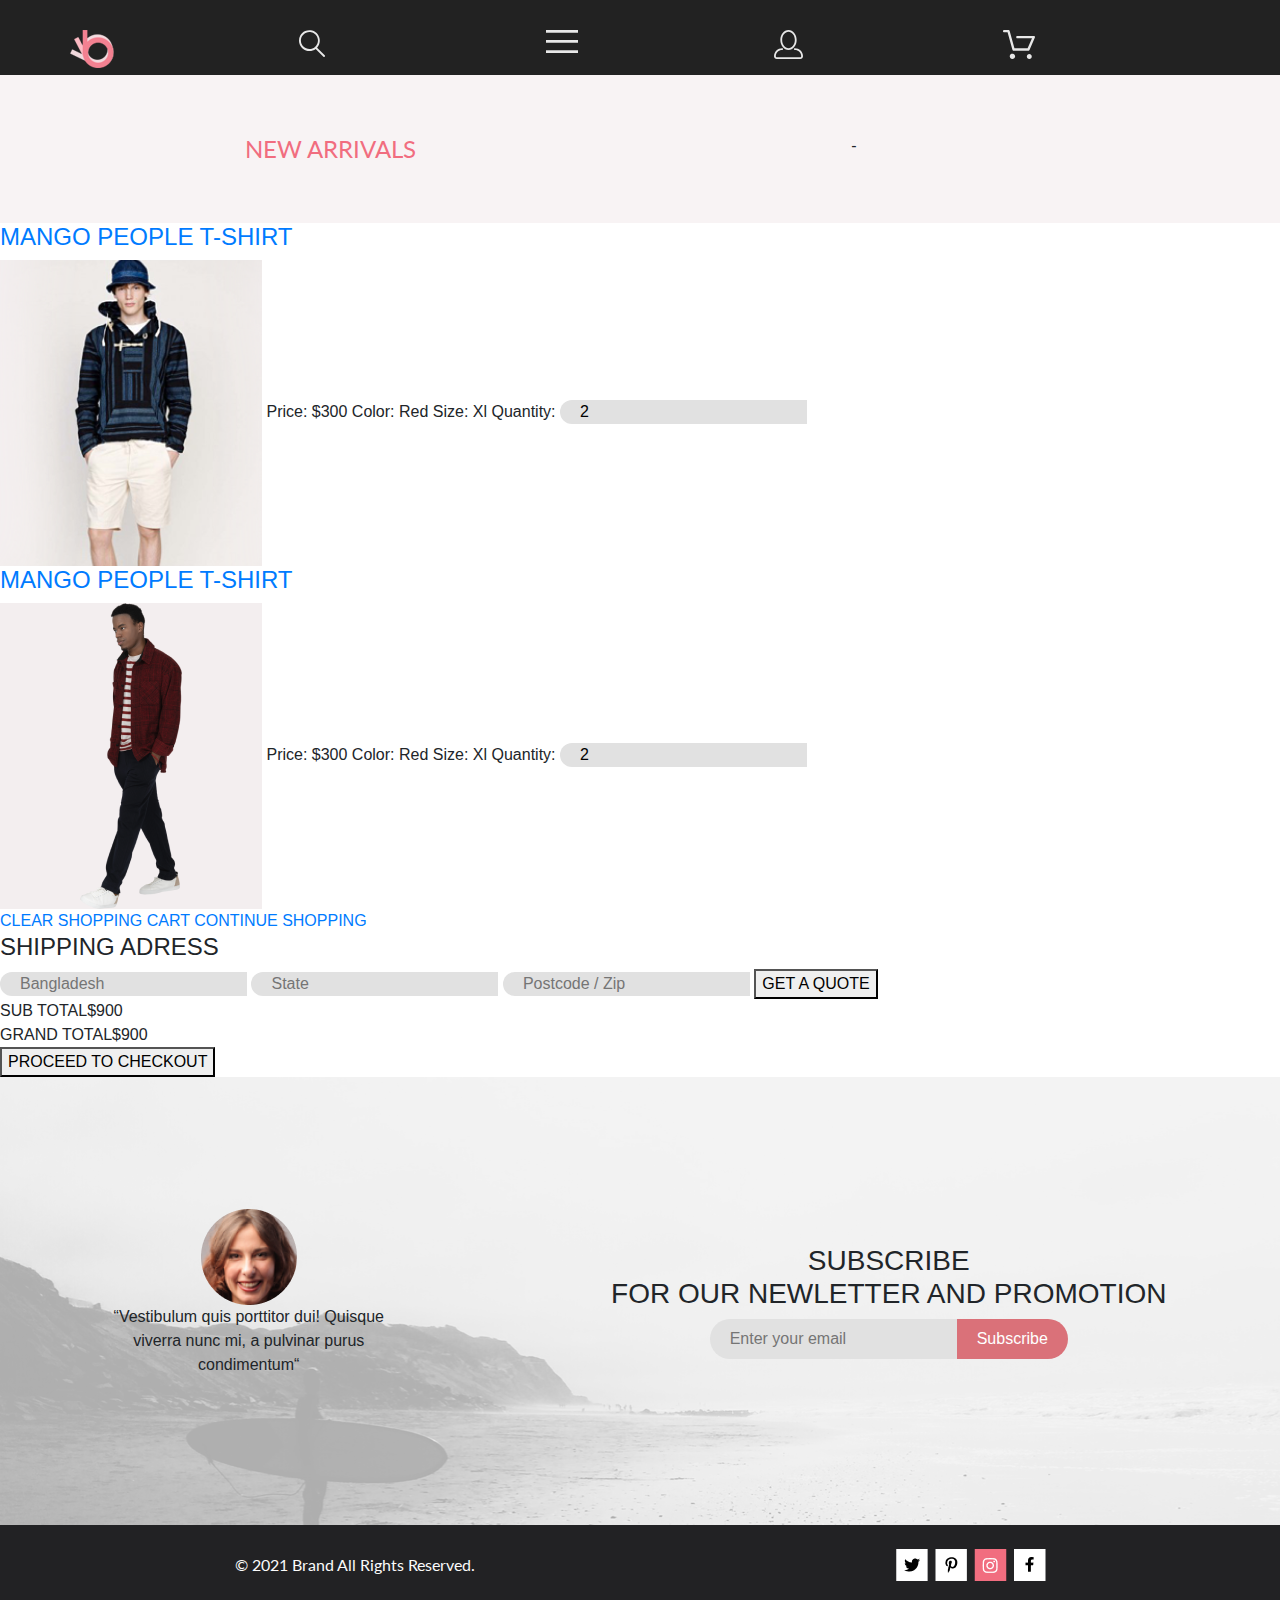
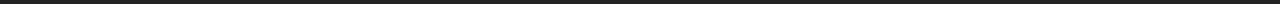
==== Профессиональная верстка/card.html @ ecc89597 "Перезалив содержимого" ====
<!DOCTYPE html>
<html lang="en">

<head>
    <meta charset="UTF-8">
    <title>Каталог</title>
    <link rel="stylesheet" href="https://maxcdn.bootstrapcdn.com/bootstrap/4.0.0/css/bootstrap.min.css" integrity="sha384-Gn5384xqQ1aoWXA+058RXPxPg6fy4IWvTNh0E263XmFcJlSAwiGgFAW/dAiS6JXm" crossorigin="anonymous">
    <link rel="stylesheet" href="style.css">
    <link rel="stylesheet" href="style_card.css">
    <link rel="preconnect" href="https://fonts.gstatic.com">
    <link href="https://fonts.googleapis.com/css2?family=Lato:wght@300;400;700&display=swap" rel="stylesheet">
    <link rel="stylesheet" href="https://necolas.github.io/normalize.css/8.0.1/normalize.css">
    <script src="https://stackpath.bootstrapcdn.com/bootstrap/5.0.0-alpha1/js/bootstrap.min.js" integrity="sha384-oesi62hOLfzrys4LxRF63OJCXdXDipiYWBnvTl9Y9/TRlw5xlKIEHpNyvvDShgf/" crossorigin="anonymous"></script>
</head>

<body>
    <header class="navbar">
        <div class="navbar__wrapper">
            <div class="navbar__icon float-left"><img src="img/Group%202.svg" alt=""></div>
            <div class="navbar__icon float-left"><img src="img/Forma%201.svg" alt=""></div>
            <div class="navbar__icon float-right"><img src="img/Forma%201%20(1).svg" alt=""></div>
            <div class="navbar__icon float-right"><img src="img/Forma%201%20(2).svg" alt=""></div>
            <div class="navbar__icon float-right"><img src="img/Forma%201%20(3).svg" alt=""></div>
            <nav class="navbar__nav open"></nav>
        </div>
    </header>
    <section class="section__arrivals">
        <div class="row">
            <div class="col-7 left">New arrivals</div>-
        </div>
    </section>
    <section class="cards__wrapper">
      <div class="card__left">
        <div class="card__left_wrapper">
          <div class="card__left_description">
            <h4 class="cards__left_tittle">
              <a class="cart__link" href="./product.html">
                MANGO PEOPLE T-SHIRT
              </a>
            </h4>
            <a href="#">
              <img src="img/foto_card-1.png" alt="">
            </a>
            <span class="cart__item_info"
              >Price:<span class="cart__item_pice"> $300 </span></span
            >
            <span class="cart__item_info">Color:<span> Red </span></span>
            <span class="cart__item_info">Size:<span> Xl </span></span>
            <span class="cart__item_info">
              Quantity:
              <input
                class="cart__item_quantity"
                type="number"
                name="quantity"
                id="quantity1"
                min="1"
                value="2"
                required
            /></span>
          </div>
        </div>
        <div class="cart__item">
          <div class="cart__item_description">
            <h4 class="cart__item_tittle">
              <a class="cart__link" href="./product.html">
                MANGO PEOPLE T-SHIRT
              </a>
            </h4>
            <a href="#">
              <img src="img/foto_card-2.png" alt="">
            </a>
            <span class="cart__item_info"
              >Price:<span class="cart__item_pice"> $300 </span></span
            >
            <span class="cart__item_info">Color:<span> Red </span></span>
            <span class="cart__item_info">Size:<span> Xl </span></span>
            <span class="cart__item_info">
              Quantity:
              <input
                class="cart__item_quantity"
                type="number"
                name="quantity"
                id="quantity2"
                min="1"
                value="2"
                required
              />
            </span>
          </div>
        </div>
        <div class="cart__input">
          <a class="button cart__input_link" href="#">CLEAR SHOPPING CART</a>
          <a class="button cart__input_link" href="#">CONTINUE SHOPPING</a>
        </div>
      </div>
      <form class="cart__right">
        <h4 class="cart__right_title">SHIPPING ADRESS</h4>
        <div class="cart__right_row">
          <div class="cart__right_box1">
            <input
              class="cart__right_input"
              type="text"
              name="bangladesh"
              id="bangladesh"
              placeholder="Bangladesh"
              required
            />
            <input
              class="cart__right_input"
              type="text"
              name="state"
              id="state"
              placeholder="State"
              required
            />
            <input
              class="cart__right_input"
              type="number"
              name="postcode"
              id="postcode"
              placeholder="Postcode / Zip"
              required
            />
            <button class="button cart__right_button" type="submit">
              GET A QUOTE
            </button>
          </div>
          <div class="cart__right_box2">
            <div class="cart__right_sub">
              <span>SUB TOTAL</span
              ><span class="cart__right_sub-price">$900</span>
            </div>
            <div class="cart__right_grand">
              <span>GRAND TOTAL</span
              ><span class="cart__right_grand-price">$900</span>
            </div>
            <div class="cart__right_line"></div>
            <button class="button cart__right_button2" type="submit">
              PROCEED TO CHECKOUT
            </button>
          </div>
        </div>
      </form>
    </div>
    <section class="section section--subscribs">
        <div class="subscribe__wrapper">
            <div class="subscribe__comment"><img src="img/subscribe_foto.png" alt="">
                <p>“Vestibulum quis porttitor dui! Quisque
                    <br> viverra nunc mi, a pulvinar purus
                    <br>condimentum“</p>
            </div>
            <div class="subscribe__enter">
                <h3 class="h3__sudscribe"><span class="text__subscribe">SUBSCRIBE </span><br>
FOR OUR NEWLETTER AND PROMOTION</h3>
                <div class="d-flex">
                    <input placeholder="Enter your email">
                    <button class="butt">Subscribe</button>
                </div>
            </div>
        </div>
    </section>
    <footer class="footer">
        <div class="footer__wrapper">
            <div class="foot__copy float-left">© 2021 Brand All Rights Reserved.</div>
            <div class="foot__fig_wrapper">
                <figure class="foot__fig float-right">
                <a href="#"><img src="img/foot_fb.png" alt=""> </a>
            </figure>
            <figure class="foot__fig float-right">
                <a href="#"><img src="img/foot_inst.png" alt=""> </a>
            </figure>
            <figure class="foot__fig float-right">
                <a href="#"><img src="img/foot_pint.png" alt=""> </a>
            </figure>
            <figure class="foot__fig float-right">
                <a href="#"><img src="img/foot_twit.png" alt=""> </a>
            </figure>
            </div>
        </div>
    </footer>
---- Профессиональная верстка/style.css ----
:root {
    --orange: #ff6a6a;
}

*,
*::after,
*::before {
    box-sizing: border-box;
}

.navbar {
    width: 100%;
    height: 75px;
    background-color: #222222;
    padding-top: 30px;
    position: fixed;
    z-index: 1;
    top: 0;
}

.navbar__nav.open {
    position: fixed;
    right: 0;
    width: 232px;
    height: calc(100vh-75px);
    top: 75px;
    background-color: black;
}

.navbar__wrapper {
    width: 100%;
    display: flex;
    max-width: 1140px;
    margin-left: auto;
    margin-right: auto;
}


/*atomar class*/

.float-left {
    float: left;
}

.float-right {
    float: right;
}

.text--pink {
    color: pink;
}
.spacer{
    
}

/*atomar end*/

.navbar__icon {
    display: flex;
    align-items: center;
    width: 70%;
    height: 70%;
}

.navbar__icon.float-left {
    margin-right: 20px;
}

.navbar__icon.float-right {
    margin-left: 20px;
}

.section__wrapper {
    width: 100%;
    max-width: 1140px;
    margin-left: auto;
    margin-right: auto;
    background-color: ;
    display: flex;
    justify-content: center;
    text-align: center;
    flex-direction: column;
}

.section.section--feature {
    background-color: #222222;
}

.section--intro {
    background: #F1E4E6;
    height: 746px;
    display: flex;
    align-items: center;
    margin-top: 75px;
}

.intro__foto {
    max-height: 100%;
    width: auto;
    background-color: #F8F8F8;
}

.intro__brand {
    margin-left: 64px;
    position: relative;
}

.intro__title,
.intro__subtitle {
    margin;
    0;
}

.intro__brand::before {
    position: absolute;
    content: '';
    left: -16px;
    width: 12px;
    height: 100%;
    background-color: brown;
}

.foto__2 {
    background-color: #F7E4E2;
}


/*Button*/

.but {
    outline: none;
    border: 1px solid var(--orange);
    background: none;
    height: 47px;
    min-width: 100px;
    max-width: 211px;
    padding-left: 39px;
    padding-right: 39px;
    cursor: pointer;
    color: var(--orange);
    transition: color 0.3s ease-in-out, background 0.3s ease-in-out;
}

.but:hover {
    color: #ffffff;
    background: #FF6A6A;
}


/*Offers*/

.for__wrapper {
    width: 1140px;
    margin-top: 64px;
}

.forwomen {
    float: left;
    width: 360px;
    height: 260px;
    background-image: url(img/forwomen.png);
    background-color: rgba(33, 22, 22, 0.7);
    background-blend-mode: darken;
    margin-right: 30px;
}

.formen {
    float: left;
    width: 360px;
    height: 260px;
    background-image: url(img/formen.png);
    background-color: rgba(33, 22, 22, 0.7);
    background-blend-mode: darken;
    margin-right: 30px;
}

.forkids {
    float: left;
    width: 360px;
    height: 260px;
    background-image: url(img/forkids.png);
    background-color: rgba(33, 22, 22, 0.7);
    background-blend-mode: darken;
}

.foraccesor {
    width: 1140px;
    height: 180px;
    background-image: url(img/foraccsesuar.png);
    background-color: rgba(33, 22, 22, 0.7);
    background-blend-mode: darken;
    margin-top: 30px;
}

.offers__suptitle {
    font-family: Lato;
    font-size: 16px;
    line-height: 19px;
    text-align: center;
    text-transform: uppercase;
    color: white;
    margin-top: 100px;
}

.offers__title {
    font-family: Lato;
    font-size: 16px;
    line-height: 19px;
    text-align: center;
    text-transform: uppercase;
    color: pink;
}


/*Items*/

.items__title {
    font-family: Lato;
    font-size: 30px;
    line-height: 36px;
}

.items__subtitle {
    font-family: Lato;
    font-size: 14px;
    line-height: 17px;
    color: #9F9F9F;
}

.items__card {
    float: left;
    width: 360px;
    height: 581px;
    display: flex;
    flex-wrap: wrap;
    margin: 10px;
}

.card__img {
    width: 360px;
    height: 420px;
    background-image: var(--bg-img);
    background-size: cover;
}

.card__caption {
    padding: 20px 29px 20px 17px;
    background: #f8f8f8;
}

.card__name {
    font-family: Lato;
    text-transform: uppercase;
    font-size: 13px;
    line-height: 16px;
    color: #000000;
    margin-bottom: 13px;
}

.card__description {
    font-family: Lato;
    font-weight: 300;
    font-size: 14px;
    line-height: 17px;
    color: #5D5D5D;
    margin-bottom: 18px;
    margin-top: 0px;
}

.card__price {
    font-family: Lato;
    font-size: 16px;
    line-height: 19px;
    color: #F16D7F;
    margin: 0;
}


/*Futuree*/

.wrapper__future {
    height: 341px;
    width: 100%;
    border-color: #222224;
    display: flex;
    justify-content: space-around;
    align-items: center;
    text-align: center;
}

.future__title {
    font-family: Lato;
    font-size: 19.96px;
    line-height: 24px;
    color: #FBFBFB;
}

.future__content {
    font-family: Lato;
    font-weight: 300;
    font-size: 13.972px;
    line-height: 17px;
    color: #FBFBFB;
}


/*For enter button*/

.d-flex {
    display: flex;
    height: 40px;
    justify-content: center;
}

input {
    border-radius: 20px 0 0 20px;
    border: none;
    background: #E1E1E1;
    padding: 0 20px;
    outline: none;
}

.butt {
    border-radius: 0 20px 20px 0;
    border: none;
    padding: 0 20px;
    background: #da7179;
    color: #fff;
    outline: none;
}


/*Subscribe*/

.subscribe__wrapper {
    width: 100%;
    height: 448px;
    margin-left: auto;
    margin-right: auto;
    background-color: ;
    display: flex;
    justify-content: space-around;
    text-align: center;
    align-items: center;
    background-color: rgba(244, 244, 244, 0.7);
    background-image: url(img/bc__subscribe.png);
    background-repeat: no-repeat;
    background-size: cover;
    background-blend-mode: saturation;
}

.h3__subscribe {
    font-family: Lato;
    font-weight: bold;
    font-size: 24px;
    line-height: 29px;
    text-align: center;
    color: #222224;
    text-align: center;
}


/*Footer*/
.foot__fig_wrapper{
    margin-right: 230px;
}
.footer__wrapper {
    width: 100%;
    height: 79px;
    background: #222224;
}

.foot__fig {
    display: flex;
    justify-content: center;
    margin-top: 24px;
    margin-left: 3px;
    margin-right: 4px;
}

.foot__copy {
    font-family: Lato;
    font-size: 16px;
    line-height: 19px;
    color: #FBFBFB;
    margin-left: 235px;
    margin-top: 30px;
}


/*Arrivals*/

.section__arrivals {
    width: 100%;
    height: 148px;
    background: #F8F3F4;
    margin-top: 75px;
}

.section__arrivals h1 {
    text-align: center;
}

.row {
    margin-left: 230px;
    padding-top: 59px;
}

.col-7.left {
    font-family: Lato;
    font-size: 24px;
    line-height: 29px;
    text-transform: uppercase;
    color: #F16D7F;
}

.col-6.right {
    color: #636363;
}


/*Cards*/

.card__navbar {
    display: flex;
    justify-content: space-around;
    margin-top: 51px;
    margin-bottom: 54px;
}

.pagination {
    display: flex;
    justify-content: center;
}


/*Product*/


/*Caurusel*/

.section__carousel {
    width: 100%;
    height: 777px;
    background-image: url(img/foto_caurusel.png);
    background-size: cover;
    background-color: #F7F7F7;
    background-blend-mode: darken;
}

.choose__card {
    z-index: 3;
    display: flex;
    flex-direction: column;
    align-items: center;
    align-content: center;
    margin-left: 230px;
    margin-right: 230px;
    margin-top: -60px;
    max-width: 1141px;
    max-height: 601px;
    background-color: #FFFFFF;
}

.sup_title__choose {
    font-family: Lato;
    font-weight: 300;
    font-size: 14px;
    line-height: 17px;
    text-align: center;
    color: #5E5E5E;
}

.title_red {
    font-family: Lato;
    font-weight: 300;
    font-size: 14px;
    line-height: 17px;
    color: #F16D7F;
    margin-bottom: 12пше ggpx;
    margin-top: 64px;
}

.title__choose {
    font-family: Lato;
    font-weight: 300;
    font-size: 18px;
    line-height: 22px;
    color: #4D4D4D;
    text-align: center;
    margin-top: -20px;
    margin-bottom: 38px;
}

.choose__nav {
    margin-top: 65px;
    margin-bottom: 48px;
    font-family: Lato;
    font-size: 14px;
    line-height: 17px;
    color: #6F6E6E;
}

.choose_price {
    margin-bottom: 50px;
    font-family: Lato;
    font-weight: 300;
    font-size: 14px;
    line-height: 29px;
    color: #EF5B70;
}
.btn{
    width: 211px;
    height: 47px;
    margin-bottom: 100px;
}
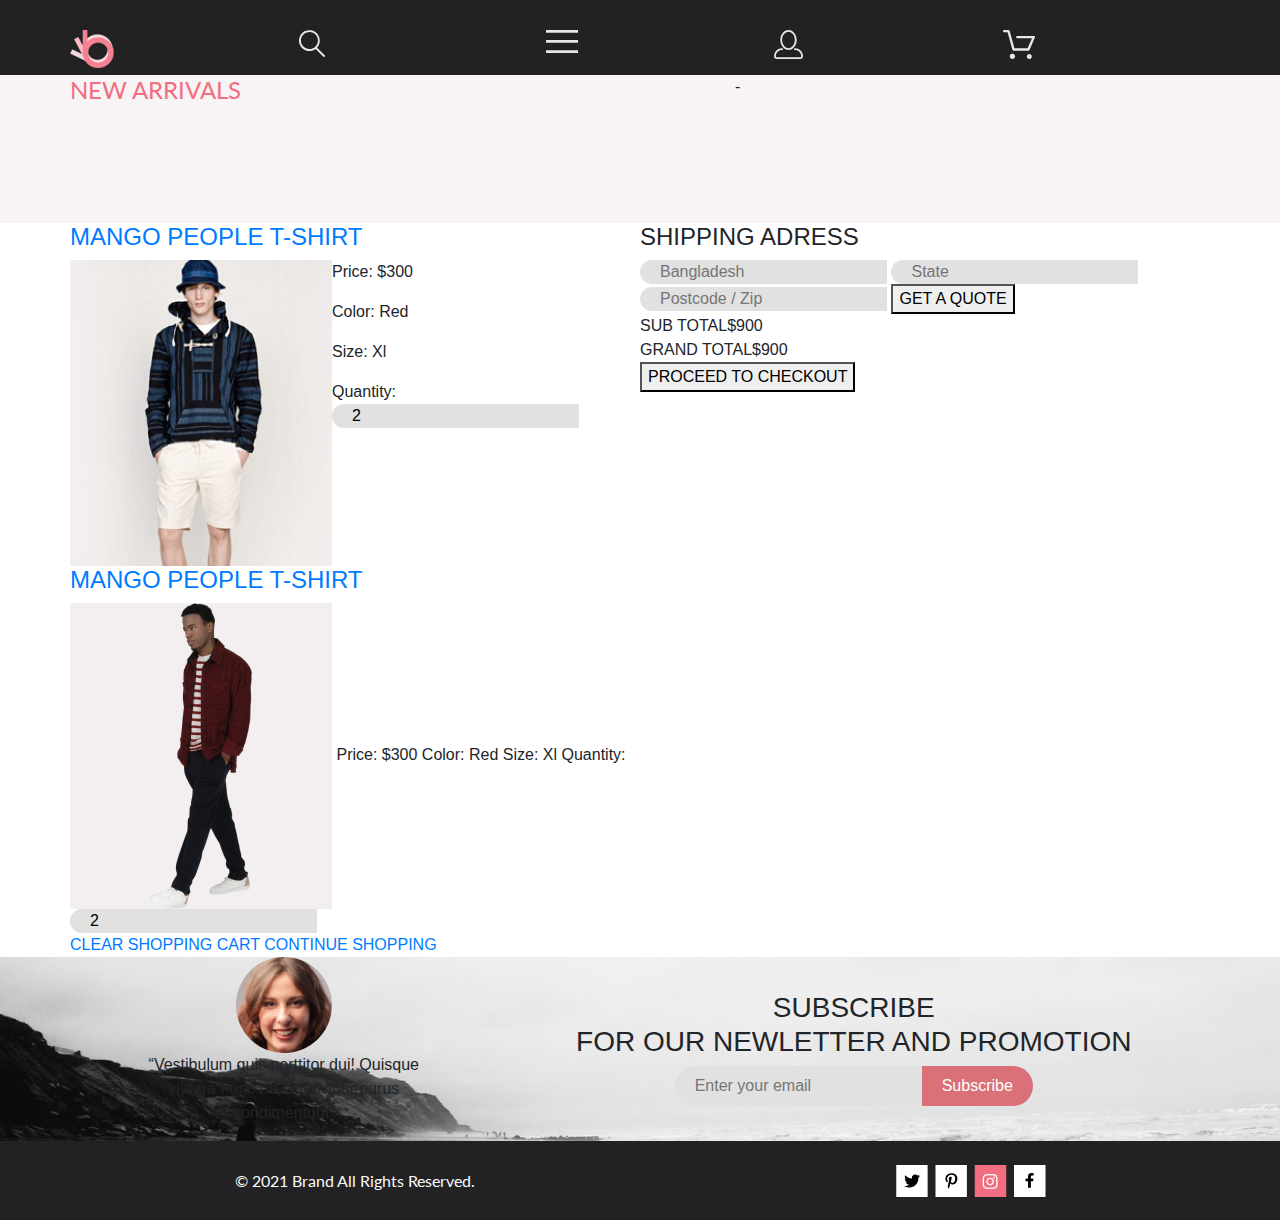
==== commit 8cfebc40: "HW Fixes 2" ====
--- a/Профессиональная верстка/card.html
+++ b/Профессиональная верстка/card.html
@@ -1,180 +1,231 @@
 <!DOCTYPE html>
 <html lang="en">
+  <head>
+    <meta charset="UTF-8" />
+    <title>Каталог</title>
+    <link
+      rel="stylesheet"
+      href="https://maxcdn.bootstrapcdn.com/bootstrap/4.0.0/css/bootstrap.min.css"
+      integrity="sha384-Gn5384xqQ1aoWXA+058RXPxPg6fy4IWvTNh0E263XmFcJlSAwiGgFAW/dAiS6JXm"
+      crossorigin="anonymous"
+    />
+    <link rel="stylesheet" href="style.css" />
+    <link rel="stylesheet" href="style_card.css" />
+    <link rel="preconnect" href="https://fonts.gstatic.com" />
+    <link
+      href="https://fonts.googleapis.com/css2?family=Lato:wght@300;400;700&display=swap"
+      rel="stylesheet"
+    />
+    <link
+      rel="stylesheet"
+      href="https://necolas.github.io/normalize.css/8.0.1/normalize.css"
+    />
+    <script
+      src="https://stackpath.bootstrapcdn.com/bootstrap/5.0.0-alpha1/js/bootstrap.min.js"
+      integrity="sha384-oesi62hOLfzrys4LxRF63OJCXdXDipiYWBnvTl9Y9/TRlw5xlKIEHpNyvvDShgf/"
+      crossorigin="anonymous"
+    ></script>
+  </head>
 
-<head>
-    <meta charset="UTF-8">
-    <title>Каталог</title>
-    <link rel="stylesheet" href="https://maxcdn.bootstrapcdn.com/bootstrap/4.0.0/css/bootstrap.min.css" integrity="sha384-Gn5384xqQ1aoWXA+058RXPxPg6fy4IWvTNh0E263XmFcJlSAwiGgFAW/dAiS6JXm" crossorigin="anonymous">
-    <link rel="stylesheet" href="style.css">
-    <link rel="stylesheet" href="style_card.css">
-    <link rel="preconnect" href="https://fonts.gstatic.com">
-    <link href="https://fonts.googleapis.com/css2?family=Lato:wght@300;400;700&display=swap" rel="stylesheet">
-    <link rel="stylesheet" href="https://necolas.github.io/normalize.css/8.0.1/normalize.css">
-    <script src="https://stackpath.bootstrapcdn.com/bootstrap/5.0.0-alpha1/js/bootstrap.min.js" integrity="sha384-oesi62hOLfzrys4LxRF63OJCXdXDipiYWBnvTl9Y9/TRlw5xlKIEHpNyvvDShgf/" crossorigin="anonymous"></script>
-</head>
-
-<body>
+  <body>
     <header class="navbar">
-        <div class="navbar__wrapper">
-            <div class="navbar__icon float-left"><img src="img/Group%202.svg" alt=""></div>
-            <div class="navbar__icon float-left"><img src="img/Forma%201.svg" alt=""></div>
-            <div class="navbar__icon float-right"><img src="img/Forma%201%20(1).svg" alt=""></div>
-            <div class="navbar__icon float-right"><img src="img/Forma%201%20(2).svg" alt=""></div>
-            <div class="navbar__icon float-right"><img src="img/Forma%201%20(3).svg" alt=""></div>
-            <nav class="navbar__nav open"></nav>
-        </div>
+      <div class="navbar__wrapper">
+        <div class="navbar__icon float-left">
+          <img src="img/Group%202.svg" alt="" />
+        </div>
+        <div class="navbar__icon float-left">
+          <img src="img/Forma%201.svg" alt="" />
+        </div>
+        <div class="navbar__icon float-right">
+          <img src="img/Forma%201%20(1).svg" alt="" />
+        </div>
+        <div class="navbar__icon float-right">
+          <img src="img/Forma%201%20(2).svg" alt="" />
+        </div>
+        <div class="navbar__icon float-right">
+          <img src="img/Forma%201%20(3).svg" alt="" />
+        </div>
+        <nav class="navbar__nav open"></nav>
+      </div>
     </header>
     <section class="section__arrivals">
-        <div class="row">
-            <div class="col-7 left">New arrivals</div>-
-        </div>
+      <div class="section__wrapper">
+        <!--Обёртки не должны пропадать!-->
+
+        <div class="row no-gutters">
+          <div class="col-7 left text-left">New arrivals</div>
+          -
+        </div>
+      </div>
     </section>
     <section class="cards__wrapper">
-      <div class="card__left">
-        <div class="card__left_wrapper">
-          <div class="card__left_description">
-            <h4 class="cards__left_tittle">
-              <a class="cart__link" href="./product.html">
-                MANGO PEOPLE T-SHIRT
-              </a>
-            </h4>
-            <a href="#">
-              <img src="img/foto_card-1.png" alt="">
-            </a>
-            <span class="cart__item_info"
-              >Price:<span class="cart__item_pice"> $300 </span></span
-            >
-            <span class="cart__item_info">Color:<span> Red </span></span>
-            <span class="cart__item_info">Size:<span> Xl </span></span>
-            <span class="cart__item_info">
-              Quantity:
-              <input
-                class="cart__item_quantity"
-                type="number"
-                name="quantity"
-                id="quantity1"
-                min="1"
-                value="2"
-                required
-            /></span>
+      <div class="section__wrapper">
+        <div class="row no-gutters text-left">
+          <div class="card__left col-12 col-md-6">
+            <div class="cart__item">
+              <div class="cart__item_description">
+                <!--Почему тут был card__left_wrapper, я не понимаю-->
+                <h4 class="cart__item_tittle">
+                  <a class="cart__link" href="./product.html">
+                    MANGO PEOPLE T-SHIRT
+                  </a>
+                </h4>
+                <div class="cart__content">
+                  <a href="#">
+                    <img src="img/foto_card-1.png" alt="" />
+                  </a>
+                  <div>
+                    <p class="cart__item_info"
+                      >Price:<span class="cart__item_pice"> $300 </span></p
+                    >
+                    <p class="cart__item_info"
+                      >Color:<span> Red </span></p
+                    >
+                    <p class="cart__item_info">Size:<span> Xl </span></p>
+                    <p class="cart__item_info">
+                      Quantity:
+                      <input
+                        class="cart__item_quantity"
+                        type="number"
+                        name="quantity"
+                        id="quantity1"
+                        min="1"
+                        value="2"
+                        required
+                    /></p>
+                  </div>
+                </div>
+              </div>
+            </div>
+            <!--Вторую карточку надо привести к тому же виду, что и первую. p, вместо span потому что каждая строка текста, по сути, отдельный абзац-->
+            <div class="cart__item">
+              <div class="cart__item_description">
+                <h4 class="cart__item_tittle text-left">
+                  <a class="cart__link text-left" href="./product.html">
+                    MANGO PEOPLE T-SHIRT
+                  </a>
+                </h4>
+                <a href="#">
+                  <img src="img/foto_card-2.png" alt="" />
+                </a>
+                <span class="cart__item_info"
+                  >Price:<span class="cart__item_pice"> $300 </span></span
+                >
+                <span class="cart__item_info">Color:<span> Red </span></span>
+                <span class="cart__item_info">Size:<span> Xl </span></span>
+                <span class="cart__item_info">
+                  Quantity:
+                  <input
+                    class="cart__item_quantity"
+                    type="number"
+                    name="quantity"
+                    id="quantity2"
+                    min="1"
+                    value="2"
+                    required
+                  />
+                </span>
+              </div>
+            </div>
+            <div class="cart__input">
+              <a class="button cart__input_link" href="#"
+                >CLEAR SHOPPING CART</a
+              >
+              <a class="button cart__input_link" href="#">CONTINUE SHOPPING</a>
+            </div>
           </div>
-        </div>
-        <div class="cart__item">
-          <div class="cart__item_description">
-            <h4 class="cart__item_tittle">
-              <a class="cart__link" href="./product.html">
-                MANGO PEOPLE T-SHIRT
-              </a>
-            </h4>
-            <a href="#">
-              <img src="img/foto_card-2.png" alt="">
-            </a>
-            <span class="cart__item_info"
-              >Price:<span class="cart__item_pice"> $300 </span></span
-            >
-            <span class="cart__item_info">Color:<span> Red </span></span>
-            <span class="cart__item_info">Size:<span> Xl </span></span>
-            <span class="cart__item_info">
-              Quantity:
-              <input
-                class="cart__item_quantity"
-                type="number"
-                name="quantity"
-                id="quantity2"
-                min="1"
-                value="2"
-                required
-              />
-            </span>
+          <form class="cart__right col-12 col-md-6">
+            <h4 class="cart__right_title">SHIPPING ADRESS</h4>
+            <div class="cart__right_row">
+              <div class="cart__right_box1">
+                <input
+                  class="cart__right_input"
+                  type="text"
+                  name="bangladesh"
+                  id="bangladesh"
+                  placeholder="Bangladesh"
+                  required
+                />
+                <input
+                  class="cart__right_input"
+                  type="text"
+                  name="state"
+                  id="state"
+                  placeholder="State"
+                  required
+                />
+                <input
+                  class="cart__right_input"
+                  type="number"
+                  name="postcode"
+                  id="postcode"
+                  placeholder="Postcode / Zip"
+                  required
+                />
+                <button class="button cart__right_button" type="submit">
+                  GET A QUOTE
+                </button>
+              </div>
+              <div class="cart__right_box2">
+                <div class="cart__right_sub">
+                  <span>SUB TOTAL</span
+                  ><span class="cart__right_sub-price">$900</span>
+                </div>
+                <div class="cart__right_grand">
+                  <span>GRAND TOTAL</span
+                  ><span class="cart__right_grand-price">$900</span>
+                </div>
+                <div class="cart__right_line"></div>
+                <button class="button cart__right_button2" type="submit">
+                  PROCEED TO CHECKOUT
+                </button>
+              </div>
+            </div>
+          </form>
+        </div>
+      </div>
+    </section>
+    <section class="section section--subscribe">
+      <div class="subscribe__wrapper">
+        <div class="subscribe__comment">
+          <img src="img/subscribe_foto.png" alt="" />
+          <p>
+            “Vestibulum quis porttitor dui! Quisque <br />
+            viverra nunc mi, a pulvinar purus <br />condimentum“
+          </p>
+        </div>
+        <div class="subscribe__enter">
+          <h3 class="h3__sudscribe">
+            <span class="text__subscribe">SUBSCRIBE </span><br />
+            FOR OUR NEWLETTER AND PROMOTION
+          </h3>
+          <div class="d-flex">
+            <input placeholder="Enter your email" />
+            <button class="butt">Subscribe</button>
           </div>
         </div>
-        <div class="cart__input">
-          <a class="button cart__input_link" href="#">CLEAR SHOPPING CART</a>
-          <a class="button cart__input_link" href="#">CONTINUE SHOPPING</a>
-        </div>
-      </div>
-      <form class="cart__right">
-        <h4 class="cart__right_title">SHIPPING ADRESS</h4>
-        <div class="cart__right_row">
-          <div class="cart__right_box1">
-            <input
-              class="cart__right_input"
-              type="text"
-              name="bangladesh"
-              id="bangladesh"
-              placeholder="Bangladesh"
-              required
-            />
-            <input
-              class="cart__right_input"
-              type="text"
-              name="state"
-              id="state"
-              placeholder="State"
-              required
-            />
-            <input
-              class="cart__right_input"
-              type="number"
-              name="postcode"
-              id="postcode"
-              placeholder="Postcode / Zip"
-              required
-            />
-            <button class="button cart__right_button" type="submit">
-              GET A QUOTE
-            </button>
-          </div>
-          <div class="cart__right_box2">
-            <div class="cart__right_sub">
-              <span>SUB TOTAL</span
-              ><span class="cart__right_sub-price">$900</span>
-            </div>
-            <div class="cart__right_grand">
-              <span>GRAND TOTAL</span
-              ><span class="cart__right_grand-price">$900</span>
-            </div>
-            <div class="cart__right_line"></div>
-            <button class="button cart__right_button2" type="submit">
-              PROCEED TO CHECKOUT
-            </button>
-          </div>
-        </div>
-      </form>
-    </div>
-    <section class="section section--subscribs">
-        <div class="subscribe__wrapper">
-            <div class="subscribe__comment"><img src="img/subscribe_foto.png" alt="">
-                <p>“Vestibulum quis porttitor dui! Quisque
-                    <br> viverra nunc mi, a pulvinar purus
-                    <br>condimentum“</p>
-            </div>
-            <div class="subscribe__enter">
-                <h3 class="h3__sudscribe"><span class="text__subscribe">SUBSCRIBE </span><br>
-FOR OUR NEWLETTER AND PROMOTION</h3>
-                <div class="d-flex">
-                    <input placeholder="Enter your email">
-                    <button class="butt">Subscribe</button>
-                </div>
-            </div>
-        </div>
+      </div>
     </section>
     <footer class="footer">
-        <div class="footer__wrapper">
-            <div class="foot__copy float-left">© 2021 Brand All Rights Reserved.</div>
-            <div class="foot__fig_wrapper">
-                <figure class="foot__fig float-right">
-                <a href="#"><img src="img/foot_fb.png" alt=""> </a>
-            </figure>
-            <figure class="foot__fig float-right">
-                <a href="#"><img src="img/foot_inst.png" alt=""> </a>
-            </figure>
-            <figure class="foot__fig float-right">
-                <a href="#"><img src="img/foot_pint.png" alt=""> </a>
-            </figure>
-            <figure class="foot__fig float-right">
-                <a href="#"><img src="img/foot_twit.png" alt=""> </a>
-            </figure>
-            </div>
-        </div>
-    </footer>+      <div class="footer__wrapper">
+        <div class="foot__copy float-left">
+          © 2021 Brand All Rights Reserved.
+        </div>
+        <div class="foot__fig_wrapper">
+          <figure class="foot__fig float-right">
+            <a href="#"><img src="img/foot_fb.png" alt="" /> </a>
+          </figure>
+          <figure class="foot__fig float-right">
+            <a href="#"><img src="img/foot_inst.png" alt="" /> </a>
+          </figure>
+          <figure class="foot__fig float-right">
+            <a href="#"><img src="img/foot_pint.png" alt="" /> </a>
+          </figure>
+          <figure class="foot__fig float-right">
+            <a href="#"><img src="img/foot_twit.png" alt="" /> </a>
+          </figure>
+        </div>
+      </div>
+    </footer>
+  </body>
+</html>
--- a/Профессиональная верстка/style.css
+++ b/Профессиональная верстка/style.css
@@ -1,30 +1,30 @@
 :root {
-    --orange: #ff6a6a;
+  --orange: #ff6a6a;
 }
 
 *,
 *::after,
 *::before {
-    box-sizing: border-box;
+  box-sizing: border-box;
 }
 
 .navbar {
-    width: 100%;
-    height: 75px;
-    background-color: #222222;
-    padding-top: 30px;
-    position: fixed;
-    z-index: 1;
-    top: 0;
+  width: 100%;
+  height: 75px;
+  background-color: #222222;
+  padding-top: 30px;
+  position: fixed;
+  z-index: 1;
+  top: 0;
 }
 
 .navbar__nav.open {
-    position: fixed;
-    right: 0;
-    width: 232px;
-    height: calc(100vh-75px);
-    top: 75px;
-    background-color: black;
+  position: fixed;
+  right: 0;
+  width: 232px;
+  height: calc(100vh-75px);
+  top: 75px;
+  background-color: black;
 }
 
 .navbar__wrapper {
@@ -35,22 +35,22 @@
     margin-right: auto;
 }
 
-
 /*atomar class*/
 
 .float-left {
-    float: left;
+  float: left;
 }
 
 .float-right {
-    float: right;
+  float: right;
 }
 
 .text--pink {
-    color: pink;
-}
+  color: #f16d7f; /*Уточнил цвет*/
+}
+
 .spacer{
-    
+    flex-grow: 1;
 }
 
 /*atomar end*/
@@ -63,454 +63,475 @@
 }
 
 .navbar__icon.float-left {
-    margin-right: 20px;
+  margin-right: 20px;
 }
 
 .navbar__icon.float-right {
-    margin-left: 20px;
+  margin-left: 20px;
 }
 
 .section__wrapper {
-    width: 100%;
-    max-width: 1140px;
-    margin-left: auto;
-    margin-right: auto;
-    background-color: ;
-    display: flex;
-    justify-content: center;
-    text-align: center;
-    flex-direction: column;
+  width: 100%;
+  max-width: 1140px;
+  margin-left: auto;
+  margin-right: auto;
+  /*background-color: ;*/
+  display: flex;
+  justify-content: center;
+  text-align: center;
+  flex-direction: column;
 }
 
 .section.section--feature {
-    background-color: #222222;
+  background-color: #222222;
 }
 
 .section--intro {
-    background: #F1E4E6;
-    height: 746px;
-    display: flex;
-    align-items: center;
-    margin-top: 75px;
+  background: #f1e4e6;
+  height: 746px;
+  display: flex;
+  align-items: center;
+  width: 100%; /*заполняем на всю ширину*/
+  margin-top: 75px;
 }
 
 .intro__foto {
-    max-height: 100%;
-    width: auto;
-    background-color: #F8F8F8;
+  max-height: 100%;
+  max-width: 50%;
+  width: auto;
+  background-color: #f8f8f8;
 }
 
 .intro__brand {
-    margin-left: 64px;
-    position: relative;
+  margin-left: 64px;
+  position: relative;
+  font-family: "Lato", sans-serif;
 }
 
 .intro__title,
 .intro__subtitle {
-    margin;
-    0;
+  /*margin;
+    0;*/
+  margin: 0;
+}
+
+.intro__title {
+  font-weight: 900;
+  font-size: 48px;
+  line-height: 58px;
 }
 
 .intro__brand::before {
-    position: absolute;
-    content: '';
-    left: -16px;
-    width: 12px;
-    height: 100%;
-    background-color: brown;
+  position: absolute;
+  content: "";
+  left: -16px;
+  width: 12px;
+  height: 100%;
+  background-color: #f16d7f;
 }
 
 .foto__2 {
-    background-color: #F7E4E2;
-}
-
+  background-color: #f7e4e2;
+}
 
 /*Button*/
 
 .but {
-    outline: none;
-    border: 1px solid var(--orange);
-    background: none;
-    height: 47px;
-    min-width: 100px;
-    max-width: 211px;
-    padding-left: 39px;
-    padding-right: 39px;
-    cursor: pointer;
-    color: var(--orange);
-    transition: color 0.3s ease-in-out, background 0.3s ease-in-out;
+  outline: none;
+  border: 1px solid var(--orange);
+  background: none;
+  height: 47px;
+  min-width: 100px;
+  max-width: 211px;
+  padding-left: 39px;
+  padding-right: 39px;
+  cursor: pointer;
+  color: var(--orange);
+  transition: color 0.3s ease-in-out, background 0.3s ease-in-out;
 }
 
 .but:hover {
-    color: #ffffff;
-    background: #FF6A6A;
-}
-
+  color: #ffffff;
+  background: #ff6a6a;
+}
 
 /*Offers*/
 
 .for__wrapper {
-    width: 1140px;
-    margin-top: 64px;
+    display: flex; /*Было правильно, но с флексами это в разы проще*/
+    margin-top: 20px;
 }
 
 .forwomen {
-    float: left;
-    width: 360px;
-    height: 260px;
-    background-image: url(img/forwomen.png);
-    background-color: rgba(33, 22, 22, 0.7);
-    background-blend-mode: darken;
-    margin-right: 30px;
+  /* float: left; */
+  width: 360px;
+  height: 260px;
+  background-image: url(img/forwomen.png);
+  background-color: rgba(33, 22, 22, 0.7);
+  background-blend-mode: darken;
+  margin-right: 30px;
 }
 
 .formen {
-    float: left;
-    width: 360px;
-    height: 260px;
-    background-image: url(img/formen.png);
-    background-color: rgba(33, 22, 22, 0.7);
-    background-blend-mode: darken;
-    margin-right: 30px;
+  /*float: left;*/
+  width: 360px;
+  height: 260px;
+  background-image: url(img/formen.png);
+  background-color: rgba(33, 22, 22, 0.7);
+  background-blend-mode: darken;
+  margin-right: 30px;
 }
 
 .forkids {
-    float: left;
-    width: 360px;
-    height: 260px;
-    background-image: url(img/forkids.png);
-    background-color: rgba(33, 22, 22, 0.7);
-    background-blend-mode: darken;
+  /*float: left;*/
+  width: 360px;
+  height: 260px;
+  background-image: url(img/forkids.png);
+  background-color: rgba(33, 22, 22, 0.7);
+  background-blend-mode: darken;
 }
 
 .foraccesor {
-    width: 1140px;
-    height: 180px;
-    background-image: url(img/foraccsesuar.png);
-    background-color: rgba(33, 22, 22, 0.7);
-    background-blend-mode: darken;
-    margin-top: 30px;
+  /*width: 1140px;*/
+  max-width: 1140px; /*Одно из правил адаптива - мы почти никогда не фиксируем ширину в пикселях*/
+  width: 100%;
+  height: 180px;
+  background-image: url(img/foraccsesuar.png);
+  background-color: rgba(33, 22, 22, 0.7);
+  background-blend-mode: darken;
+  margin-top: 30px;
 }
 
 .offers__suptitle {
-    font-family: Lato;
-    font-size: 16px;
-    line-height: 19px;
-    text-align: center;
-    text-transform: uppercase;
-    color: white;
-    margin-top: 100px;
+  font-family: Lato;
+  font-size: 16px;
+  line-height: 19px;
+  text-align: center;
+  text-transform: uppercase;
+  color: white;
+  /*margin-top: 100px;*/ /*Вместо этого*/
+}
+
+.for__wrapper > *,
+.foraccesor {
+  display: flex;
+  flex-direction: column;
+  align-items: center;
+  justify-content: center;
 }
 
 .offers__title {
-    font-family: Lato;
-    font-size: 16px;
-    line-height: 19px;
-    text-align: center;
-    text-transform: uppercase;
-    color: pink;
-}
-
+  font-family: Lato;
+  font-size: 16px;
+  line-height: 19px;
+  text-align: center;
+  text-transform: uppercase;
+  color: pink;
+}
 
 /*Items*/
 
 .items__title {
-    font-family: Lato;
-    font-size: 30px;
-    line-height: 36px;
+  font-family: Lato;
+  font-size: 30px;
+  line-height: 36px;
 }
 
 .items__subtitle {
-    font-family: Lato;
-    font-size: 14px;
-    line-height: 17px;
-    color: #9F9F9F;
+  font-family: Lato;
+  font-size: 14px;
+  line-height: 17px;
+  color: #9f9f9f;
 }
 
 .items__card {
-    float: left;
-    width: 360px;
-    height: 581px;
-    display: flex;
-    flex-wrap: wrap;
-    margin: 10px;
+  float: left;
+  width: 360px;
+  height: 581px;
+  display: flex;
+  flex-wrap: wrap;
+  margin: 10px;
 }
 
 .card__img {
-    width: 360px;
-    height: 420px;
-    background-image: var(--bg-img);
-    background-size: cover;
+  width: 360px;
+  height: 420px;
+  background-image: var(--bg-img);
+  background-size: cover;
 }
 
 .card__caption {
-    padding: 20px 29px 20px 17px;
-    background: #f8f8f8;
+  padding: 20px 29px 20px 17px;
+  background: #f8f8f8;
 }
 
 .card__name {
-    font-family: Lato;
-    text-transform: uppercase;
-    font-size: 13px;
-    line-height: 16px;
-    color: #000000;
-    margin-bottom: 13px;
+  font-family: Lato;
+  text-transform: uppercase;
+  font-size: 13px;
+  line-height: 16px;
+  color: #000000;
+  margin-bottom: 13px;
 }
 
 .card__description {
-    font-family: Lato;
-    font-weight: 300;
-    font-size: 14px;
-    line-height: 17px;
-    color: #5D5D5D;
-    margin-bottom: 18px;
-    margin-top: 0px;
+  font-family: Lato;
+  font-weight: 300;
+  font-size: 14px;
+  line-height: 17px;
+  color: #5d5d5d;
+  margin-bottom: 18px;
+  margin-top: 0px;
 }
 
 .card__price {
-    font-family: Lato;
-    font-size: 16px;
-    line-height: 19px;
-    color: #F16D7F;
-    margin: 0;
-}
-
+  font-family: Lato;
+  font-size: 16px;
+  line-height: 19px;
+  color: #f16d7f;
+  margin: 0;
+}
 
 /*Futuree*/
 
 .wrapper__future {
-    height: 341px;
-    width: 100%;
-    border-color: #222224;
-    display: flex;
-    justify-content: space-around;
-    align-items: center;
-    text-align: center;
+  height: 341px;
+  width: 100%;
+  max-width: 1140px; /*Надо ограничить максимальную ширину блока*/
+  margin: 0 auto;
+  border-color: #222224;
+  display: flex;
+  justify-content: space-around;
+  align-items: center;
+  text-align: center;
 }
 
 .future__title {
-    font-family: Lato;
-    font-size: 19.96px;
-    line-height: 24px;
-    color: #FBFBFB;
+  font-family: Lato;
+  font-size: 19.96px;
+  line-height: 24px;
+  color: #fbfbfb;
 }
 
 .future__content {
-    font-family: Lato;
-    font-weight: 300;
-    font-size: 13.972px;
-    line-height: 17px;
-    color: #FBFBFB;
-}
-
+  font-family: Lato;
+  font-weight: 300;
+  font-size: 13.972px;
+  line-height: 17px;
+  color: #fbfbfb;
+}
 
 /*For enter button*/
 
-.d-flex {
-    display: flex;
-    height: 40px;
-    justify-content: center;
-}
-
-input {
-    border-radius: 20px 0 0 20px;
-    border: none;
-    background: #E1E1E1;
-    padding: 0 20px;
-    outline: none;
+.d-flex { /*d-flex это стандартный класс в bootstrap, который не содержит дополнительных правил типа высоты и justify-content. Лучше переименовать класс*/
+  display: flex;
+  height: 40px;
+  justify-content: center;
+}
+
+
+
+input { /*Все поля ввода в cart сломались потому что к ним применяется этот набор правил*/
+  border-radius: 20px 0 0 20px;
+  border: none;
+  background: #e1e1e1;
+  padding: 0 20px;
+  outline: none;
 }
 
 .butt {
-    border-radius: 0 20px 20px 0;
-    border: none;
-    padding: 0 20px;
-    background: #da7179;
-    color: #fff;
-    outline: none;
-}
-
+  border-radius: 0 20px 20px 0;
+  border: none;
+  padding: 0 20px;
+  background: #da7179;
+  color: #fff;
+  outline: none;
+}
 
 /*Subscribe*/
 
+.section--subscribe {
+  background-image: url(img/bc__subscribe.png); /*Фон не только на подложке, но и везде по ширине страинцы*/
+  background-position: center; /*Центрируем фон*/
+  background-size: cover; /*Растягиваем фон*/
+}
+
 .subscribe__wrapper {
-    width: 100%;
-    height: 448px;
-    margin-left: auto;
-    margin-right: auto;
-    background-color: ;
-    display: flex;
-    justify-content: space-around;
-    text-align: center;
-    align-items: center;
-    background-color: rgba(244, 244, 244, 0.7);
-    background-image: url(img/bc__subscribe.png);
-    background-repeat: no-repeat;
-    background-size: cover;
-    background-blend-mode: saturation;
+  width: 100%;
+  max-width: 1140px;
+  /*height: 448px;*/
+  /*min-height: 448px;*/ /*Лучше ограничивать только минимальную высоту, на мобильных может не влезть всё*/
+  margin-left: auto;
+  margin-right: auto;
+  /*background-color: ;*/
+  display: flex;
+  justify-content: space-around;
+  text-align: center;
+  align-items: center;
+  background-repeat: no-repeat;
+  background-size: cover;
+  background-blend-mode: saturation;
 }
 
 .h3__subscribe {
-    font-family: Lato;
-    font-weight: bold;
-    font-size: 24px;
-    line-height: 29px;
-    text-align: center;
-    color: #222224;
-    text-align: center;
-}
-
+  font-family: Lato;
+  font-weight: bold;
+  font-size: 24px;
+  line-height: 29px;
+  text-align: center;
+  color: #222224;
+  text-align: center;
+}
 
 /*Footer*/
-.foot__fig_wrapper{
-    margin-right: 230px;
+.foot__fig_wrapper {
+  margin-right: 230px;
 }
 .footer__wrapper {
-    width: 100%;
-    height: 79px;
-    background: #222224;
+  width: 100%;
+  height: 79px;
+  background: #222224;
 }
 
 .foot__fig {
-    display: flex;
-    justify-content: center;
-    margin-top: 24px;
-    margin-left: 3px;
-    margin-right: 4px;
+  display: flex;
+  justify-content: center;
+  margin-top: 24px;
+  margin-left: 3px;
+  margin-right: 4px;
 }
 
 .foot__copy {
-    font-family: Lato;
-    font-size: 16px;
-    line-height: 19px;
-    color: #FBFBFB;
-    margin-left: 235px;
-    margin-top: 30px;
-}
-
+  font-family: Lato;
+  font-size: 16px;
+  line-height: 19px;
+  color: #fbfbfb;
+  margin-left: 235px;
+  margin-top: 30px;
+}
 
 /*Arrivals*/
 
 .section__arrivals {
-    width: 100%;
-    height: 148px;
-    background: #F8F3F4;
-    margin-top: 75px;
+  width: 100%;
+  height: 148px;
+  background: #f8f3f4;
+  margin-top: 75px;
 }
 
 .section__arrivals h1 {
-    text-align: center;
-}
-
-.row {
-    margin-left: 230px;
-    padding-top: 59px;
-}
+  text-align: center;
+}
+
+/*.row {
+  margin-left: 230px;
+  padding-top: 59px;
+}*/ /*row много где используется, так делать не надо. Просто надо было обернуть блок в .section__wrapper*/
 
 .col-7.left {
-    font-family: Lato;
-    font-size: 24px;
-    line-height: 29px;
-    text-transform: uppercase;
-    color: #F16D7F;
+  font-family: Lato;
+  font-size: 24px;
+  line-height: 29px;
+  text-transform: uppercase;
+  color: #f16d7f;
 }
 
 .col-6.right {
-    color: #636363;
-}
-
+  color: #636363;
+}
 
 /*Cards*/
 
 .card__navbar {
-    display: flex;
-    justify-content: space-around;
-    margin-top: 51px;
-    margin-bottom: 54px;
+  display: flex;
+  justify-content: space-around;
+  margin-top: 51px;
+  margin-bottom: 54px;
 }
 
 .pagination {
-    display: flex;
-    justify-content: center;
-}
-
+  display: flex;
+  justify-content: center;
+}
 
 /*Product*/
 
-
 /*Caurusel*/
 
 .section__carousel {
-    width: 100%;
-    height: 777px;
-    background-image: url(img/foto_caurusel.png);
-    background-size: cover;
-    background-color: #F7F7F7;
-    background-blend-mode: darken;
+  width: 100%;
+  height: 777px;
+  background-image: url(img/foto_caurusel.png);
+  background-size: cover;
+  background-color: #f7f7f7;
+  background-blend-mode: darken;
 }
 
 .choose__card {
-    z-index: 3;
-    display: flex;
-    flex-direction: column;
-    align-items: center;
-    align-content: center;
-    margin-left: 230px;
-    margin-right: 230px;
-    margin-top: -60px;
-    max-width: 1141px;
-    max-height: 601px;
-    background-color: #FFFFFF;
+  z-index: 3;
+  display: flex;
+  flex-direction: column;
+  align-items: center;
+  align-content: center;
+  /*margin-left: 230px;
+  margin-right: 230px;*/
+  margin-left: auto; /*Адаптив начинается там, где заканчивается подсчёт в пикселях*/
+  margin-right: auto;
+  margin-top: -60px;
+  max-width: 1140px;
+  max-height: 600px;
+  background-color: #ffffff;
 }
 
 .sup_title__choose {
-    font-family: Lato;
-    font-weight: 300;
-    font-size: 14px;
-    line-height: 17px;
-    text-align: center;
-    color: #5E5E5E;
+  font-family: Lato;
+  font-weight: 300;
+  font-size: 14px;
+  line-height: 17px;
+  text-align: center;
+  color: #5e5e5e;
 }
 
 .title_red {
-    font-family: Lato;
-    font-weight: 300;
-    font-size: 14px;
-    line-height: 17px;
-    color: #F16D7F;
-    margin-bottom: 12пше ggpx;
-    margin-top: 64px;
+  font-family: Lato;
+  font-weight: 300;
+  font-size: 14px;
+  line-height: 17px;
+  color: #f16d7f;
+  margin-bottom: 12пше ggpx;
+  margin-top: 64px;
 }
 
 .title__choose {
-    font-family: Lato;
-    font-weight: 300;
-    font-size: 18px;
-    line-height: 22px;
-    color: #4D4D4D;
-    text-align: center;
-    margin-top: -20px;
-    margin-bottom: 38px;
+  font-family: Lato;
+  font-weight: 300;
+  font-size: 18px;
+  line-height: 22px;
+  color: #4d4d4d;
+  text-align: center;
+  margin-top: -20px;
+  margin-bottom: 38px;
 }
 
 .choose__nav {
-    margin-top: 65px;
-    margin-bottom: 48px;
-    font-family: Lato;
-    font-size: 14px;
-    line-height: 17px;
-    color: #6F6E6E;
+  margin-top: 65px;
+  margin-bottom: 48px;
+  font-family: Lato;
+  font-size: 14px;
+  line-height: 17px;
+  color: #6f6e6e;
 }
 
 .choose_price {
-    margin-bottom: 50px;
-    font-family: Lato;
-    font-weight: 300;
-    font-size: 14px;
-    line-height: 29px;
-    color: #EF5B70;
-}
-.btn{
-    width: 211px;
-    height: 47px;
-    margin-bottom: 100px;
-}+  margin-bottom: 50px;
+  font-family: Lato;
+  font-weight: 300;
+  font-size: 14px;
+  line-height: 29px;
+  color: #ef5b70;
+}
+.btn {
+  width: 211px;
+  height: 47px;
+  margin-bottom: 100px;
+}
--- a/Профессиональная верстка/style_card.css
+++ b/Профессиональная верстка/style_card.css
@@ -0,0 +1,3 @@
+.cart__content {
+    display: flex;
+}